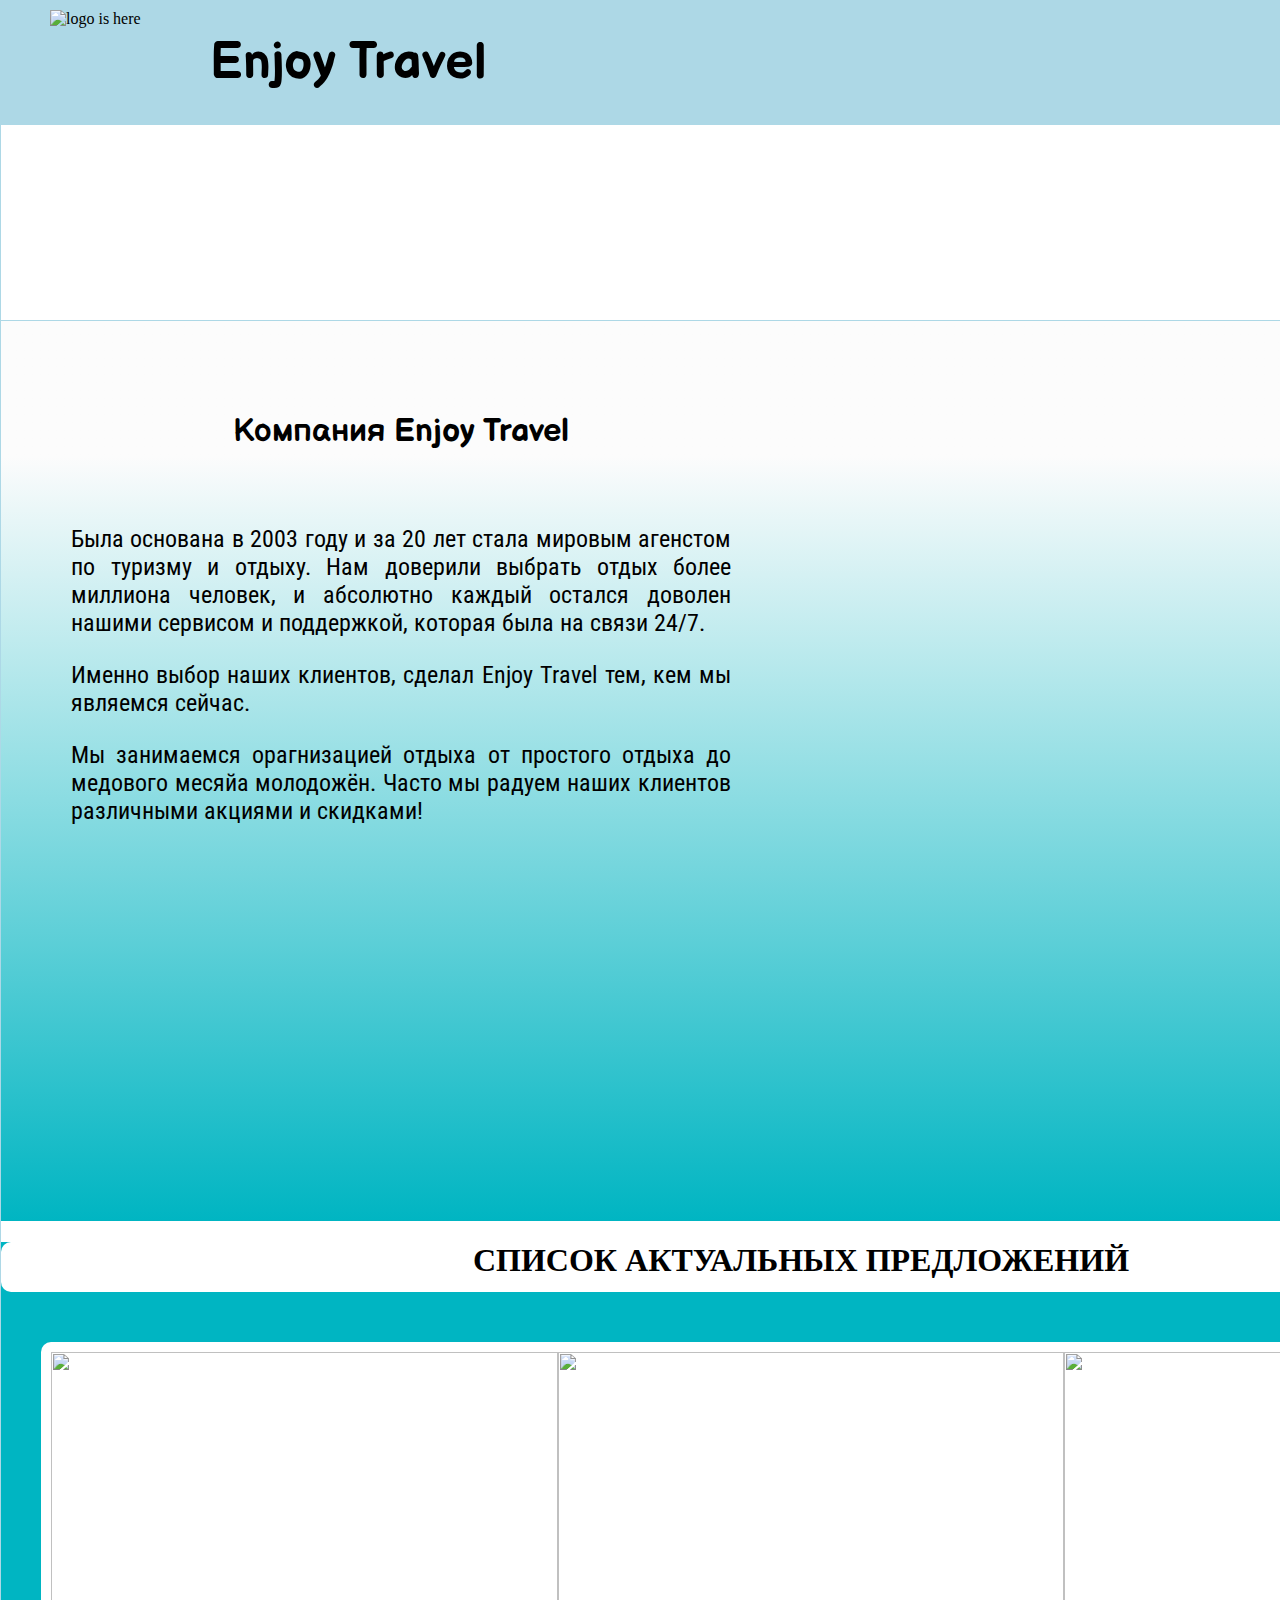
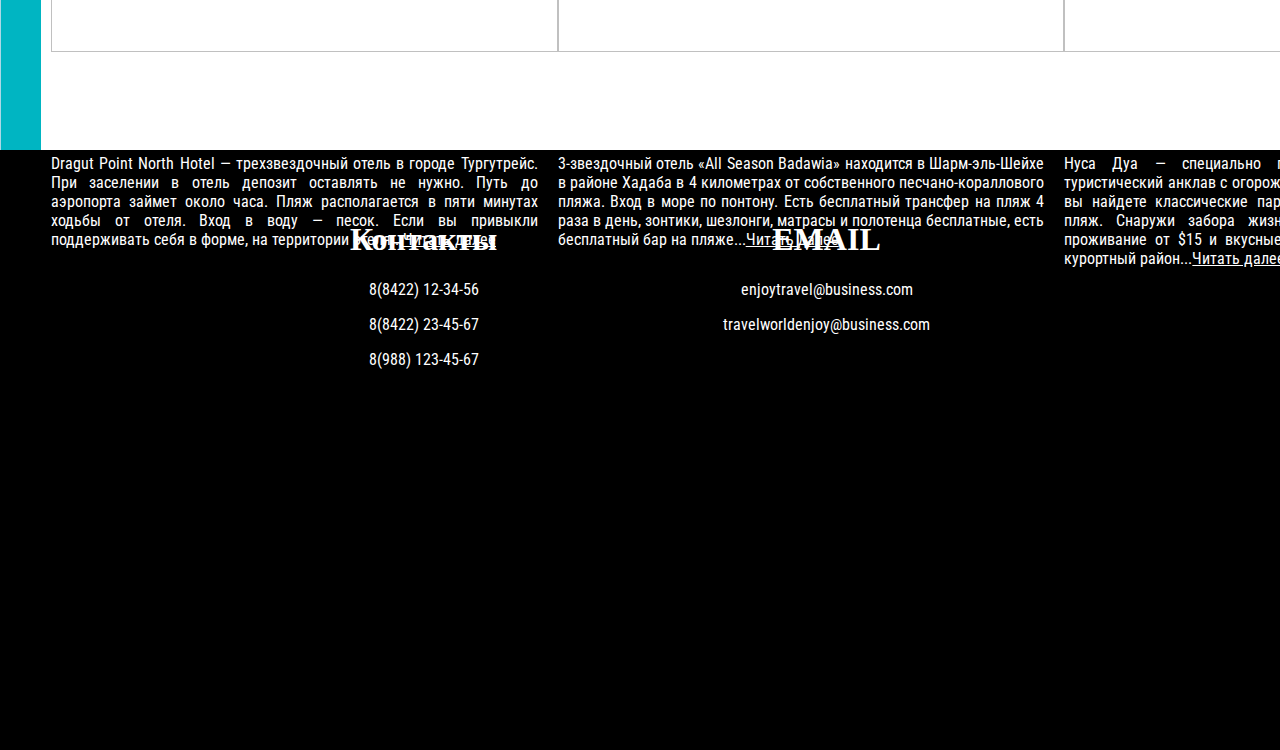
==== index.html @ 9b9033c3 "Add files via upload" ====
<!DOCTYPE html>
<html lang="en">
<head>
    <meta charset="UTF-8">
    <meta name="viewport" content="width=device-width, initial-scale=1">
    <link rel="SHORTCUT ICON" href="http://f2.lpcdn.site/52c01e79171c42f4e90e203a983117df/86cf4fa370cf3b370ede94c595556b81.png" type="image/x-icon">
    <link rel="stylesheet" type="text/css" href="style.css">
    <link rel="preconnect" href="https://fonts.googleapis.com">
    <link rel="preconnect" href="https://fonts.gstatic.com" crossorigin>
    <link href="https://fonts.googleapis.com/css2?family=Balsamiq+Sans&display=swap" rel="stylesheet">
    <link href="https://cdn.jsdelivr.net/npm/bootstrap@5.1.3/dist/css/bootstrap.min.css" rel="stylesheet" integrity="sha384-1BmE4kWBq78iYhFldvKuhfTAU6auU8tT94WrHftjDbrCEXSU1oBoqyl2QvZ6jIW3" crossorigin="anonymous">
    <link rel="preconnect" href="https://fonts.googleapis.com">
    <link rel="preconnect" href="https://fonts.gstatic.com" crossorigin>
    <link href="https://fonts.googleapis.com/css2?family=Roboto+Condensed&display=swap" rel="stylesheet">
    <title>Enjoy Travel</title>
</head>
<body>
    <header>
        <div class="logo">
            <img src="http://f2.lpcdn.site/52c01e79171c42f4e90e203a983117df/86cf4fa370cf3b370ede94c595556b81.png" alt="logo is here">
            <h1>Enjoy Travel</h1>
        </div>
        <nav>
            <ul class="menu">
                <li><a href="#">Главная</a></li>
                <li><a href="#">Популярное</a></li>
                <li><a href="#contact">Контакты</a></li>
            </ul>
        </nav>
    </header>

  <div class="full">
      <div class="imgs">
          <img src="https://atour.ru/workdir/ibrowser/ex1.jpg" alt="">
          <img src="https://avatars.dzeninfra.ru/get-zen_doc/3504171/pub_5ef8ec9f0b61333b0cc43d50_5ef8ecc5b761c26bbc17e23a/scale_1200" alt="">
          <img src="https://thelawofattraction.ru/wp-content/uploads/6/3/3/6337064c7233f433c3add6d6d2612d0a.jpeg" alt="">
      </div>
      <div class="information">
          <div class="left">
              <h1>Компания Enjoy Travel</h1>
              <p align="justify">Была основана в 2003 году и за 20 лет стала мировым агенстом по туризму и отдыху. Нам доверили выбрать отдых более миллиона человек, и абсолютно каждый остался доволен нашими сервисом и поддержкой, которая была на связи 24/7.</p>
              <p align="justify">Именно выбор наших клиентов, сделал Enjoy Travel тем, кем мы являемся сейчас.</p>
              <p align="justify">Мы занимаемся орагнизацией отдыха от простого отдыха до медового месяйа молодожён. Часто мы радуем наших клиентов различными акциями и скидками! </p>
              
          </div>
          <div class="right">
              <img src="https://puteshestviepomiru.ru/wp-content/uploads/2021/10/туроп-2048x1237.jpg" alt="">
          </div>
      </div>
      <div class="tur">
          <div class="line">
              <h1>СПИСОК АКТУАЛЬНЫХ ПРЕДЛОЖЕНИЙ</h1>
          </div>
          <div class="spisok">
             <div class="linefirst">
              <div class="info">
                  <img class="imgs" src="https://sportishka.com/uploads/posts/2022-03/1646415794_17-sportishka-com-p-tur-v-turtsiyu-turizm-krasivo-foto-19.jpg" alt="">
                  <h1>Турция</h1>
                  <p align="justify">Dragut Point North Hotel — трехзвездочный отель в городе Тургутрейс. При заселении в отель депозит оставлять не нужно. Путь до аэропорта займет около часа. Пляж располагается в пяти минутах ходьбы от отеля. Вход в воду — песок. Если вы привыкли поддерживать себя в форме, на территории отеля...<a href="#">Читать далее</a></p>
              </div>
              <div class="info">
                  <img class="imgs" src="https://7sky-omsk.ru/wp-content/uploads/2022/07/1.jpg" alt="">
                  <h1>Египет</h1>
                  <p align="justify">3-звездочный отель «All Season Badawia» находится в Шарм-эль-Шейхе в районе Хадаба в 4 километрах от собственного песчано-кораллового пляжа. Вход в море по понтону. Есть бесплатный трансфер на пляж 4 раза в день, зонтики, шезлонги, матрасы и полотенца бесплатные, есть бесплатный бар на пляже...<a href="#">Читать далее</a></p>
              </div>
              <div class="info">
                  <img class="imgs" src="https://turskidki.ru/media/articles/item/1000/746/746.jpg" alt="">
                  <h1>Бали</h1>
                  <p align="justify">Нуса Дуа — специально построенный в 1970-ом небольшой туристический анклав с огороженной охраняемой территорией. Внутри вы найдете классические парки-отели 5 звезд и почти идеальный пляж. Снаружи забора жизнь попроще (можно найти дешевое проживание от $15 и вкусные недорогие кафе), но это все тот же курортный район...<a href="#">Читать далее</a></p>
              </div>
              </div>
          </div>
          <div class="link"><a href="index2.html"><h1>Другие предложения</h1></a></div>
      </div>
  </div>
   
    <footer>
        <div id="contact">
            <div class="numbers">
                <h1>Контакты</h1>
                    <p>8(8422) 12-34-56</p>
                    <p>8(8422) 23-45-67</p>
                    <p>8(988) 123-45-67</p>
            </div>
            <div class="email">
                <h1>EMAIL</h1>
                    <p>enjoytravel@business.com</p>
                    <p>travelworldenjoy@business.com</p>
            </div>
        </div>
    </footer>
</body>
</html>
---- style.css ----
body {
    margin: 0 auto;
    background: url(https://sjedi5.com/wp-content/uploads/2013/12/blog-background-unsmushed.jpg);
    background-repeat: no-repeat
}

header {
    background: lightblue;
    width: 1920px;
    height: 125px;
    position: fixed;
    display: flex;
}

p {
    font-family: Roboto Condensed;
}

.logo {
    display: flex;
}

.logo img {
    width: 150px;
    margin: 10px 10px 10px 50px
}

.logo h1 {
    margin: auto;
    font-size: 50px;
    font-family: Balsamiq Sans;
}

.menu {
    position: absolute;
    right: 100px;
    display: flex;
    list-style: none;
    top: 35px;
}

.menu li {
    padding-left: 50px;
    font-size: 30px;
}

.menu a {
    text-decoration: none;
    color: black;
    transition: 0.8s all;
    font-family: Balsamiq Sans;
}

.menu a:hover {
    color: white;
    transition: 0.8s all;
}

.full {
    background-color: white;
    width: 1600px;
    height: 1750px;
    margin: auto;
    border-right: 1px solid lightblue;
    border-left: 1px solid lightblue;
}

.imgs {
    display: inline-flex;
    width: 100%;
    justify-content: center;
    
}

.imgs img {
    width: 525px;
    padding: 200px 25px 100px 25px;
}


.information {
    width: 100%;
    display: flex;
    background: rgb(249,249,249);
    background: linear-gradient(180deg, rgba(249,249,249,0.5) 15%, rgba(0,181,194,1) 100%);
    border-top: 1px solid lightblue;
}

.left {
    width: 50%;
    height: 00px;
    padding: 70px;
}

.left h1 {
    text-align: center;
    padding-bottom: 50px;
    font-family: Balsamiq Sans;
}

.left p {
    font-size: 24px;
    
}

.right {
    width: 50%;
    height: 650px;
    padding: 125px 70px;
}

.right img {
    width: 650px;
}

.tur {
    background: #00b5c2;
    width: 100%;
    height: 700px
}

.line {
    width: 100%;
    height: 50px;
    background-color: white;
    border-radius: 10px;
    text-align: center
}

.spisok {
    margin:  50px auto;
    width: 95%;
    height: 530px;
    background-color: white;
    border-radius: 10px;
    display: flex;
}

.linefirst {
   width: 100%;
    height: 300px;
    display: flex;
    justify-content: center
}

.info {
    width: 100%;
    height: 550px;
    transition: 0.5s all;
}

.info h1 {
    text-align: center;
    color: white;
    font-family: Balsamiq Sans;
}

.info p {
    color: white;
    padding: 10px
}

.info a {
    color: white;
}

.info:hover {
    background: #00b5c2;
    transition: 0.5s all;
}

.imgs {
    width: 100%;
    height: 300px;
    padding: 10px
}

.link {
    width: 100%;
    height: 50px;
    background-color: white;
    border-radius: 10px;
    text-align: center;
    transition: 0.5s all;
    border: 1px solid #00b5c2;
    font-family: Balsamiq Sans;
    border-bottom: none;
    border-right: none;
    border-left: none;
}

.link a {
    text-decoration: none;
    color: black;
}

.link:hover {
    height: 100px;
    padding: 25px;
}

footer {
    background-color: black;
    width: 100%;
    height: 600px;  
}

#contact {
    display: flex;
    text-align: center;
    color: white;
    padding-top: 50px
}

.numbers {
    position: absolute;
    left: 350px;
}

.email {
    position: absolute;
    right: 350px
}
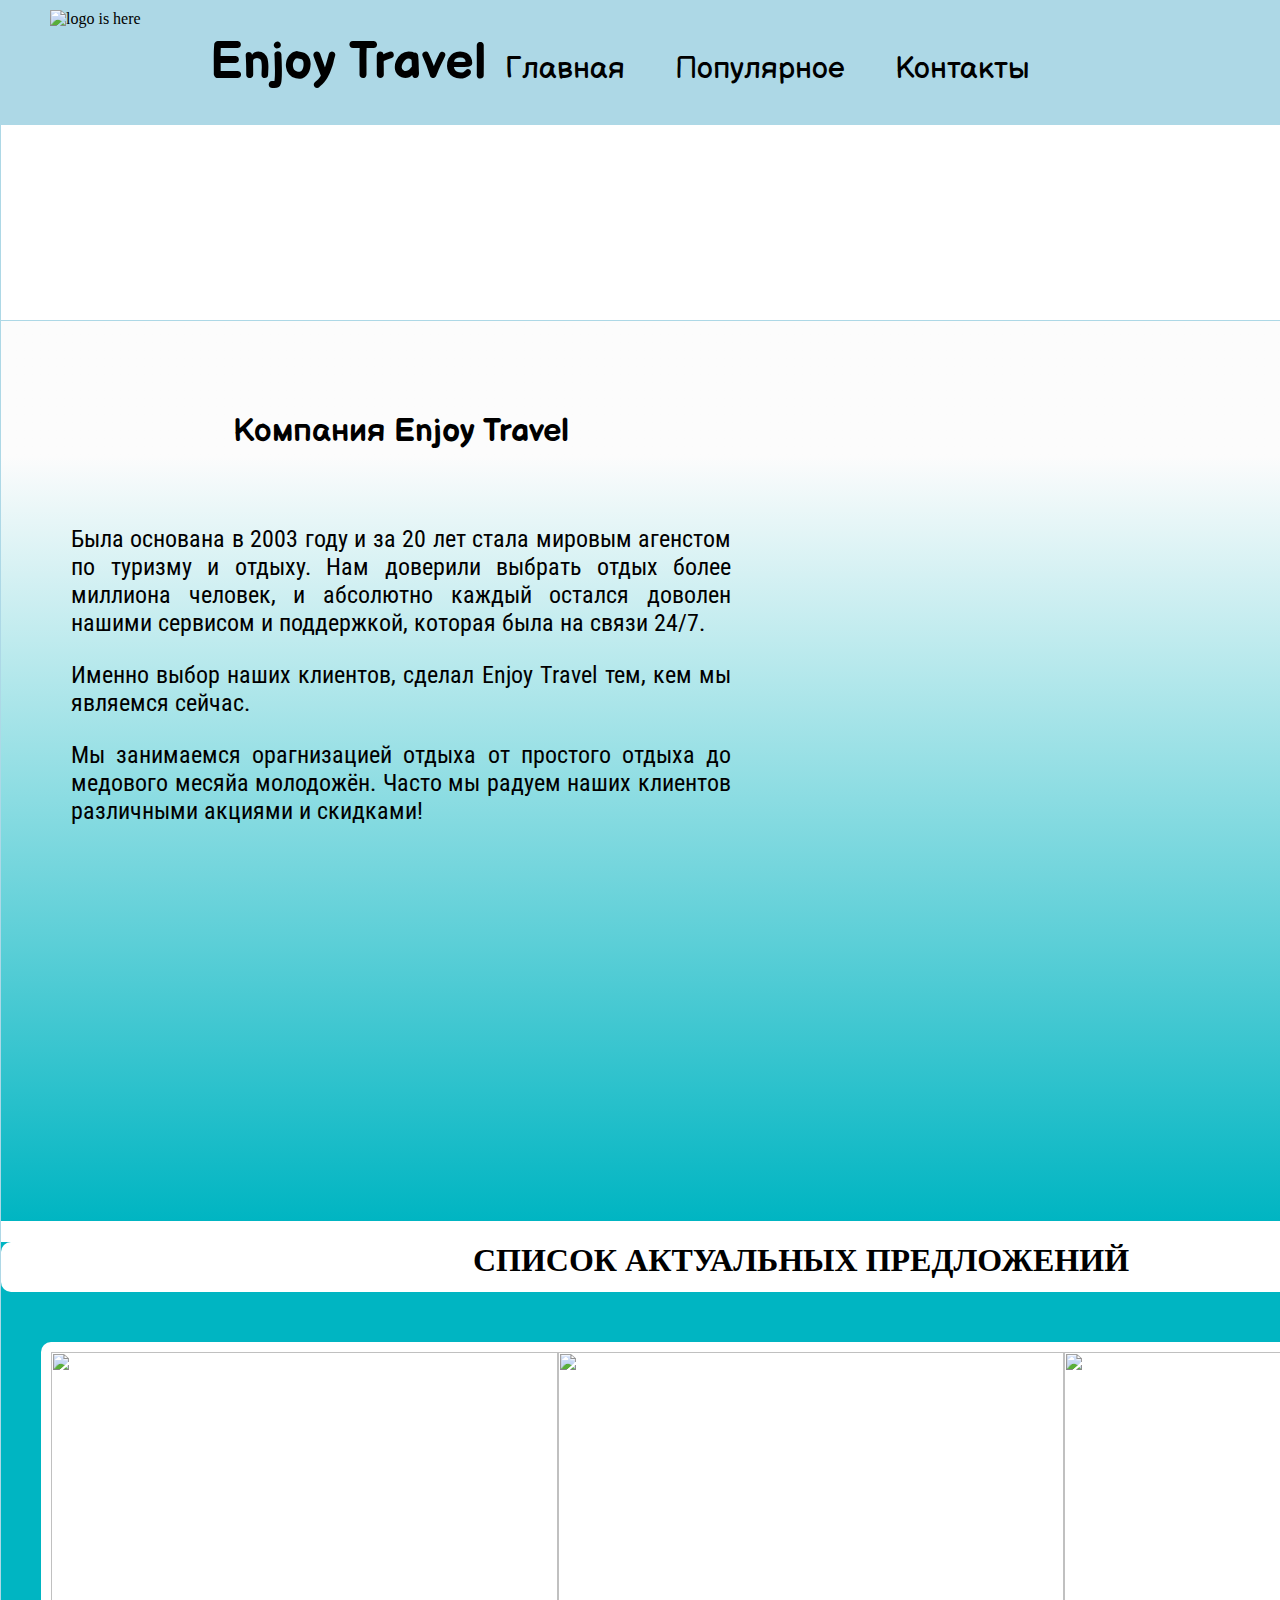
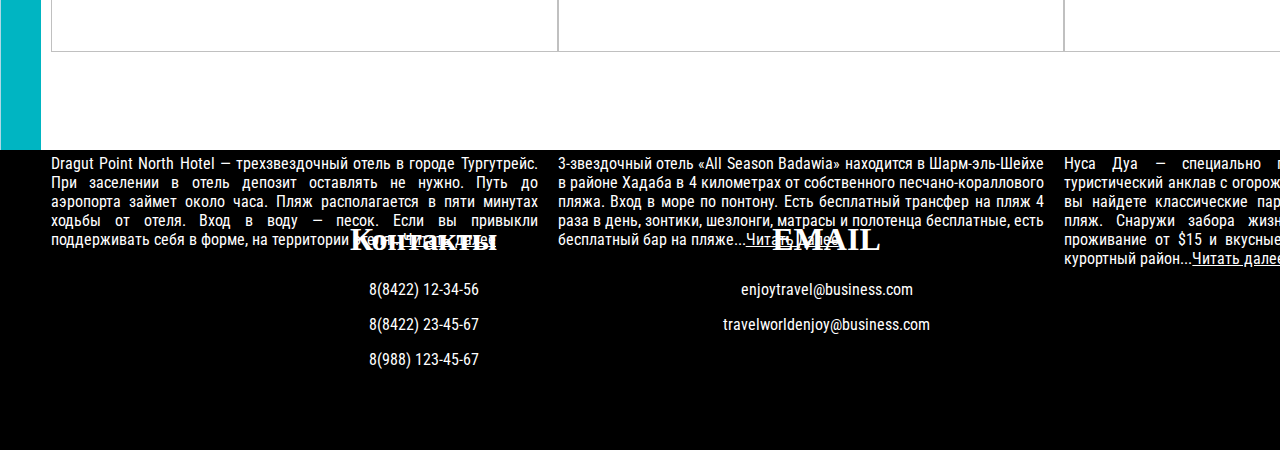
==== commit b1810bdf: "praktikaO" ====
--- a/index.html
+++ b/index.html
@@ -26,6 +26,7 @@
                 <li><a href="#">Популярное</a></li>
                 <li><a href="#contact">Контакты</a></li>
             </ul>
+            <a href="http://php/login.php"><img src="https://logodix.com/logo/1713924.png" alt="" class="auth"></a>
         </nav>
     </header>
 
--- a/style.css
+++ b/style.css
@@ -6,7 +6,7 @@
 
 header {
     background: lightblue;
-    width: 1920px;
+    width: 100%;
     height: 125px;
     position: fixed;
     display: flex;
@@ -31,9 +31,16 @@
     font-family: Balsamiq Sans;
 }
 
+.auth {
+    width: 115px;
+    position: absolute;
+    right: 50px;
+    top: 6px;
+}
+
 .menu {
     position: absolute;
-    right: 100px;
+    right: 250px;
     display: flex;
     list-style: none;
     top: 35px;
@@ -145,7 +152,7 @@
 
 .info {
     width: 100%;
-    height: 550px;
+    height: 100px;
     transition: 0.5s all;
 }
 
@@ -167,6 +174,7 @@
 .info:hover {
     background: #00b5c2;
     transition: 0.5s all;
+    height: 550px;
 }
 
 .imgs {
@@ -202,7 +210,7 @@
 footer {
     background-color: black;
     width: 100%;
-    height: 600px;  
+    height: 300px;  
 }
 
 #contact {
@@ -219,5 +227,467 @@
 
 .email {
     position: absolute;
-    right: 350px
-}
+    right: 350px;
+}
+
+@media screen and (max-width:1200px){
+    header {
+    background: lightblue;
+    width: 100%;
+    height: 100px;
+    position: fixed;
+    display: flex;
+}
+    .logo img {
+    width: 125px;
+    margin: 5px 5px 5px 30px
+}
+    .logo h1 {
+    margin: auto;
+    font-size: 32px;
+    font-family: Balsamiq Sans;
+}
+
+    .auth {
+    width: 90px;
+    position: absolute;
+    right: 15px;
+    top: 6px;
+}
+    
+.menu {
+    position: absolute;
+    right: 115px;
+    display: flex;
+    list-style: none;
+    top: 22px;
+}
+
+.menu li {
+    padding-left: 32px;
+    font-size: 30px;
+}
+
+.menu a {
+    text-decoration: none;
+    color: black;
+    transition: 0.8s all;
+    font-family: Balsamiq Sans;
+}
+
+.menu a:hover {
+    color: white;
+    transition: 0.8s all;
+}
+
+.full {
+    background-color: white;
+    width: 1000px;
+    height: 1140px;
+    margin: auto;
+    border-right: 1px solid lightblue;
+    border-left: 1px solid lightblue;
+}
+
+.imgs {
+    display: inline-flex;
+    width: 100%;
+    justify-content: center;
+    
+}
+
+.imgs img {
+    width: 328px;
+    padding: 125px 17px 63px 17px;
+}
+
+
+.information {
+    width: 100%;
+    display: flex;
+    background: rgb(249,249,249);
+    background: linear-gradient(180deg, rgba(249,249,249,0.5) 15%, rgba(0,181,194,1) 100%);
+    border-top: 1px solid lightblue;
+    height: 450px
+}
+
+.left {
+    width: 50%;
+    height: 00px;
+    padding: 44px;
+}
+
+.left h1 {
+    text-align: center;
+    padding-bottom: 31px;
+    font-family: Balsamiq Sans;
+}
+
+.left p {
+    font-size: 15px;
+    
+}
+
+.right {
+    width: 50%;
+    height: 406px;
+    padding: 78px 4px;
+}
+
+.right img {
+    width: 406px;
+}
+
+.tur {
+    background: #00b5c2;
+    width: 100%;
+    height: 437px
+}
+
+.line {
+    width: 100%;
+    height: 31px;
+    background-color: white;
+    border-radius: 10px;
+    text-align: center;
+    padding: 
+}
+    
+    .line h1 {
+        font-size: 25px;
+    }
+
+
+.spisok {
+    margin:  31px auto;
+    width: 95%;
+    height: 331px;
+    background-color: white;
+    border-radius: 10px;
+    display: flex;
+}
+
+.linefirst {
+   width: 100%;
+    height: 187px;
+    display: flex;
+    justify-content: center
+}
+
+.info {
+    width: 100%;
+    height: 187px;
+    transition: 0.5s all;
+}
+
+.info h1 {
+    text-align: center;
+    color: white;
+    font-family: Balsamiq Sans;
+    font-size: 25px
+}
+
+.info p {
+    color: white;
+    padding: 10px;
+    font-size: 11px
+}
+
+.info a {
+    color: white;
+}
+
+.info:hover {
+    background: #00b5c2;
+    transition: 0.5s all;
+    height: 350px;
+}
+
+.imgs {
+    width: 100%;
+    height: 187px;
+    padding: 10px
+}
+
+.link {
+    width: 100%;
+    height: 31px;
+    background-color: white;
+    border-radius: 10px;
+    text-align: center;
+    transition: 0.5s all;
+    border: 1px solid #00b5c2;
+    font-family: Balsamiq Sans;
+    border-bottom: none;
+    border-right: none;
+    border-left: none;
+}
+
+.link a {
+    text-decoration: none;
+    color: black;
+}
+    
+    .link h1 {
+        font-size: 25px
+    }
+
+.link:hover {
+    height: 62px;
+    padding: 16px;
+}
+
+footer {
+    background-color: black;
+    width: 100%;
+    height: 234px;  
+}
+
+#contact {
+    display: flex;
+    text-align: center;
+    color: white;
+    padding-top: 50px
+}
+
+.numbers {
+    position: absolute;
+    left: 219px;
+}
+
+.email {
+    position: absolute;
+    right: 219px;
+}
+}
+
+@media screen and (max-width: 960px) {
+    header {
+    background: lightblue;
+    width: 100%;
+    height: 80px;
+    position: fixed;
+    display: flex;
+}
+    .logo img {
+    width: 100px;
+    margin: 4px 4px 4px 24px
+}
+    .logo h1 {
+    margin: auto;
+    font-size: 32px;
+    font-family: Balsamiq Sans;
+}
+
+   .auth {
+    width: 70px;
+    position: absolute;
+    right: 5px;
+    top: 5px;
+} 
+    
+.menu {
+    position: absolute;
+    right: 90px;
+    display: flex;
+    list-style: none;
+    top: 18px;
+}
+
+.menu li {
+    padding-left: 24px;
+    font-size: 24px;
+}
+
+.menu a {
+    text-decoration: none;
+    color: black;
+    transition: 0.8s all;
+    font-family: Balsamiq Sans;
+}
+
+.menu a:hover {
+    color: white;
+    transition: 0.8s all;
+}
+
+.full {
+    background-color: white;
+    width: 800px;
+    height: 1040px;
+    margin: auto;
+    border-right: 1px solid lightblue;
+    border-left: 1px solid lightblue;
+}
+
+.imgs {
+    display: inline-flex;
+    width: 100%;
+    justify-content: center;
+    
+}
+
+.imgs img {
+    width: 262px;
+    padding: 100px 14px 50 14px;
+}
+
+
+.information {
+    width: 100%;
+    display: flex;
+    background: rgb(249,249,249);
+    background: linear-gradient(180deg, rgba(249,249,249,0.5) 15%, rgba(0,181,194,1) 100%);
+    border-top: 1px solid lightblue;
+    height: 360px
+}
+
+.left {
+    width: 50%;
+    height: 00px;
+    padding: 35px;
+}
+
+.left h1 {
+    text-align: center;
+    padding-bottom: 25px;
+    font-family: Balsamiq Sans;
+}
+
+.left p {
+    font-size: 12px;
+    
+}
+
+.right {
+    width: 50%;
+    height: 325px;
+    padding: 62px 3px;
+}
+
+.right img {
+    width: 325px;
+}
+
+.tur {
+    background: #00b5c2;
+    width: 100%;
+}
+
+.line {
+    width: 100%;
+    height: 25px;
+    background-color: white;
+    border-radius: 10px;
+    text-align: center;
+    padding: 
+}
+    
+    .line h1 {
+        font-size: 20px;
+    }
+
+
+.spisok {
+    margin:  25px auto;
+    width: 95%;
+    height: 350px;
+    background-color: white;
+    border-radius: 10px;
+    display: flex;
+}
+
+.linefirst {
+   width: 100%;
+    height: 200px;
+    display: flex;
+    justify-content: center
+}
+
+.info {
+    width: 100%;
+    height: 100px;
+    transition: 0.5s all;
+}
+
+.info h1 {
+    text-align: center;
+    color: white;
+    font-family: Balsamiq Sans;
+    font-size: 17px
+}
+
+.info p {
+    color: white;
+    padding: 8px;
+    font-size: 10px
+}
+
+.info a {
+    color: white;
+}
+
+.info:hover {
+    background: #00b5c2;
+    transition: 0.5s all;
+    height: 350px;
+}
+
+.imgs {
+    width: 100%;
+    height: 187px;
+    padding: 10px
+}
+
+.link {
+    width: 100%;
+    height: 100px;
+    background-color: white;
+    border-radius: 10px;
+    text-align: center;
+    transition: 0.5s all;
+    border: 1px solid #00b5c2;
+    font-family: Balsamiq Sans;
+    border-bottom: none;
+    border-right: none;
+    border-left: none;
+    margin-bottom: 
+}
+
+.link a {
+    text-decoration: none;
+    color: black;
+}
+    
+    .link h1 {
+        font-size: 20px;
+    }
+
+.link:hover {
+    height: 50px;
+    padding: 12px;
+}
+
+footer {
+    background-color: black;
+    width: 100%;
+    height: 187px;  
+}
+
+#contact {
+    display: flex;
+    text-align: center;
+    color: white;
+    padding-top: 40px
+}
+
+.numbers {
+    position: absolute;
+    left: 175px;
+}
+
+.email {
+    position: absolute;
+    right: 175px;
+}
+}